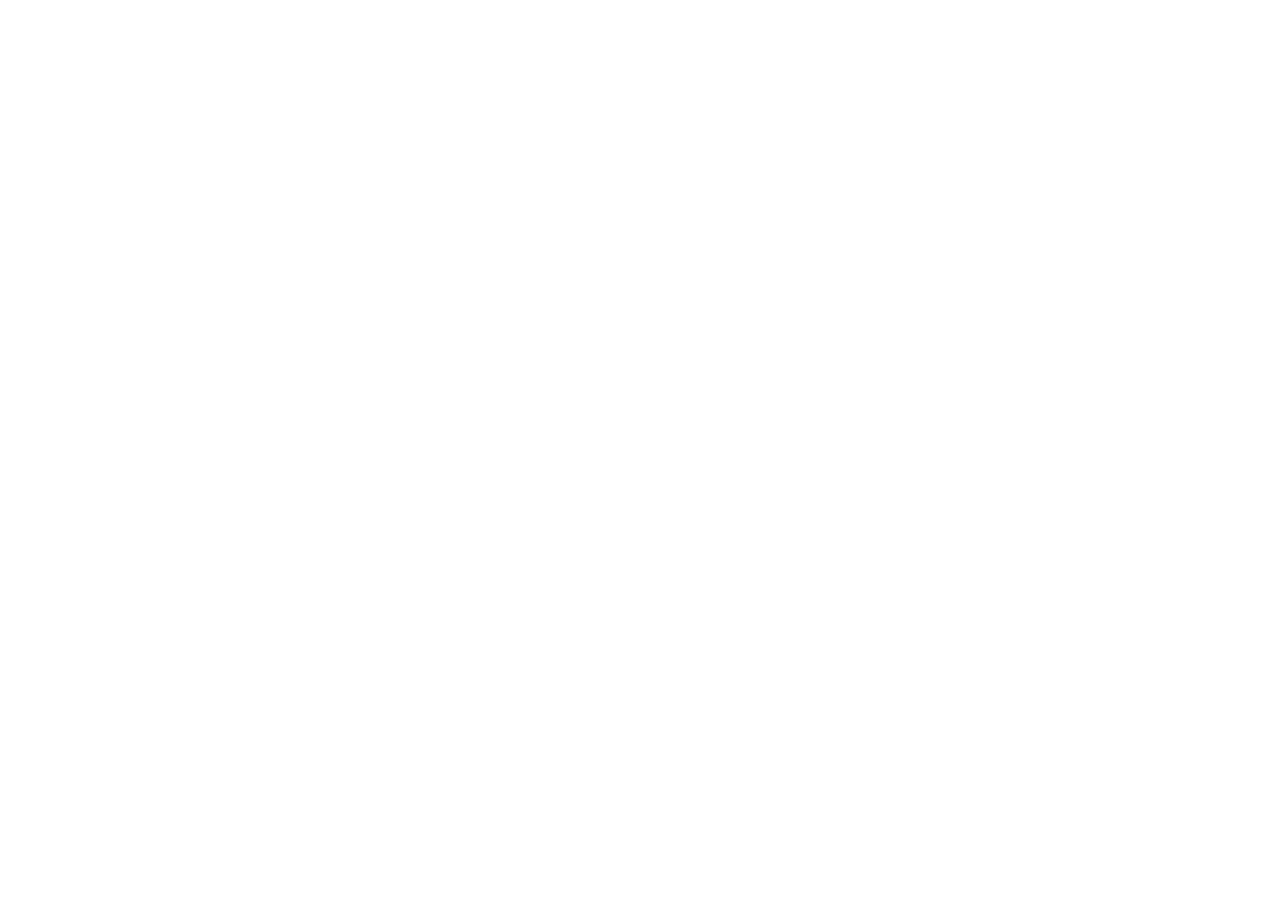
==== JavaScript/DarkSpace1.html @ 29f84251 "me" ====
<!DOCTYPE html>
<html lang="en">
<head>
    <meta charset="UTF-8">
    <meta name="viewport" content="width=device-width, initial-scale=1.0">
    <title>Document</title>
</head>
<body>
    
</body>
</html>
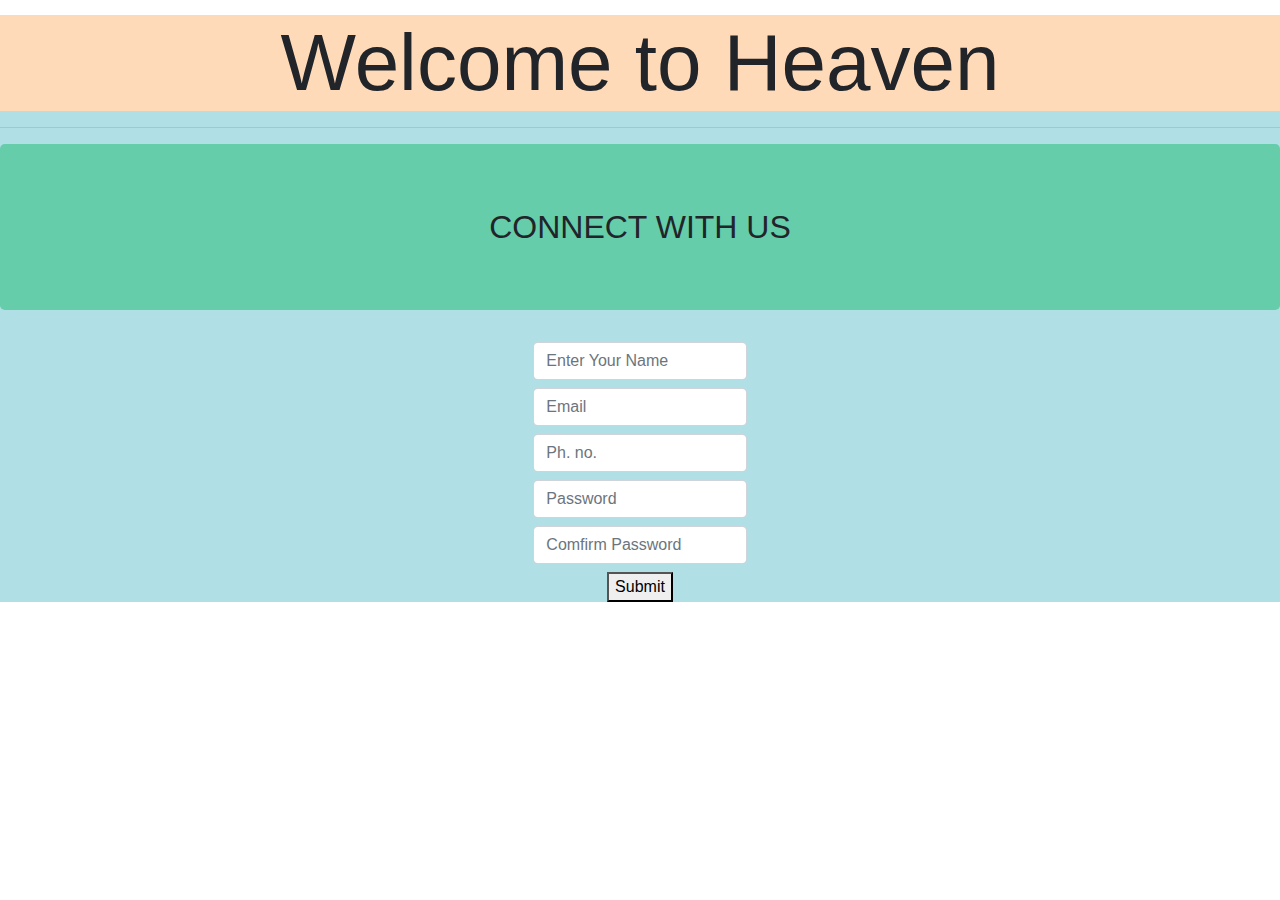
==== commit 148d7f1c: "me" ====
--- a/JavaScript/DarkSpace1.html
+++ b/JavaScript/DarkSpace1.html
@@ -2,10 +2,59 @@
 <html lang="en">
 <head>
     <meta charset="UTF-8">
-    <meta name="viewport" content="width=device-width, initial-scale=1.0">
-    <title>Document</title>
+    <meta name="viewport" content="width=<device-width>, initial-scale=1.0">
+
+        <link rel="stylesheet" href="https://stackpath.bootstrapcdn.com/bootstrap/4.5.2/css/bootstrap.min.css" integrity="sha384-JcKb8q3iqJ61gNV9KGb8thSsNjpSL0n8PARn9HuZOnIxN0hoP+VmmDGMN5t9UJ0Z" crossorigin="anonymous"><link rel="stylesheet" href="https://stackpath.bootstrapcdn.com/bootstrap/4.5.2/css/bootstrap.min.css" integrity="sha384-JcKb8q3iqJ61gNV9KGb8thSsNjpSL0n8PARn9HuZOnIxN0hoP+VmmDGMN5t9UJ0Z" crossorigin="anonymous"><link rel="stylesheet" href="https://stackpath.bootstrapcdn.com/bootstrap/4.5.2/css/bootstrap.min.css" integrity="sha384-JcKb8q3iqJ61gNV9KGb8thSsNjpSL0n8PARn9HuZOnIxN0hoP+VmmDGMN5t9UJ0Z" crossorigin="anonymous">
+
+        <title>Document</title>
+
+    <link href="https://cdn.jsdelivr.net/npm/bootstrap@5.0.0-beta1/dist/css/bootstrap.min.css" rel="stylesheet" integrity="sha384-giJF6kkoqNQ00vy+HMDP7azOuL0xtbfIcaT9wjKHr8RbDVddVHyTfAAsrekwKmP1" crossorigin="anonymous">
 </head>
 <body>
-    
+ <form style="background-color: powderblue;" >
+  <div align="center">
+    <h1 id="h" align="center" style="margin-top: 15px; font-size: 80px; background-color:peachpuff; font-style: Lucida Sans Unicode;">Welcome to Heaven</h1>
+    <hr>
+    <h2 class="jumbotron" align="center" style="background-color: mediumaquamarine;" >CONNECT WITH US</h2>
+    <input type="text" class="form-control col-md-2 mt-2 " placeholder="Enter Your Name" required>
+    <input type="email" class="form-control col-md-2 mt-2" placeholder="Email" required>
+    <h5 align="center" id="phn"></h5>
+    <input type="number" class="form-control col-md-2 mt-2" id="ph" placeholder="Ph. no." required>
+    <h5 align="center" id="msg"></h5>
+    <input type="password" class="form-control col-md-2 mt-2" id="pass" placeholder="Password" required>
+    <input type="password" class="form-control col-md-2 mt-2" id="cpass" placeholder="Comfirm Password" required>
+    <button type="submit" class="mt-2 float-center" onclick="phone(),check()">Submit</button>
+  </div>
+ </form>
+    <script>
+    function check(){
+      var passob= document.getElementById("pass").value;
+      var cpassob= document.getElementById("cpass").value;
+      console.log(passob);
+      if (passob!=cpassob)
+      {
+          document.getElementById("msg").innerText="Password does not match";
+          document.getElementById("msg").style.color="red";
+      } 
+    }
+
+    function phone()
+    {
+        var cph= document.getElementById("ph").value;
+        console.log(cph);
+        var count=0,temp;
+        console.log(count);
+        if(cph.length!=10)
+         {
+             document.getElementById("phn").innerText="Enter 10 digit mobile number";
+             document.getElementById("phn").style.color="red";
+         }
+    }
+    </script>
+
+<script src="https://cdn.jsdelivr.net/npm/bootstrap@5.0.0-beta1/dist/js/bootstrap.bundle.min.js" integrity="sha384-ygbV9kiqUc6oa4msXn9868pTtWMgiQaeYH7/t7LECLbyPA2x65Kgf80OJFdroafW" crossorigin="anonymous"></script>
+
+<script src="https://cdn.jsdelivr.net/npm/@popperjs/core@2.5.4/dist/umd/popper.min.js" integrity="sha384-q2kxQ16AaE6UbzuKqyBE9/u/KzioAlnx2maXQHiDX9d4/zp8Ok3f+M7DPm+Ib6IU" crossorigin="anonymous"></script>
+<script src="https://cdn.jsdelivr.net/npm/bootstrap@5.0.0-beta1/dist/js/bootstrap.min.js" integrity="sha384-pQQkAEnwaBkjpqZ8RU1fF1AKtTcHJwFl3pblpTlHXybJjHpMYo79HY3hIi4NKxyj" crossorigin="anonymous"></script>
 </body>
 </html>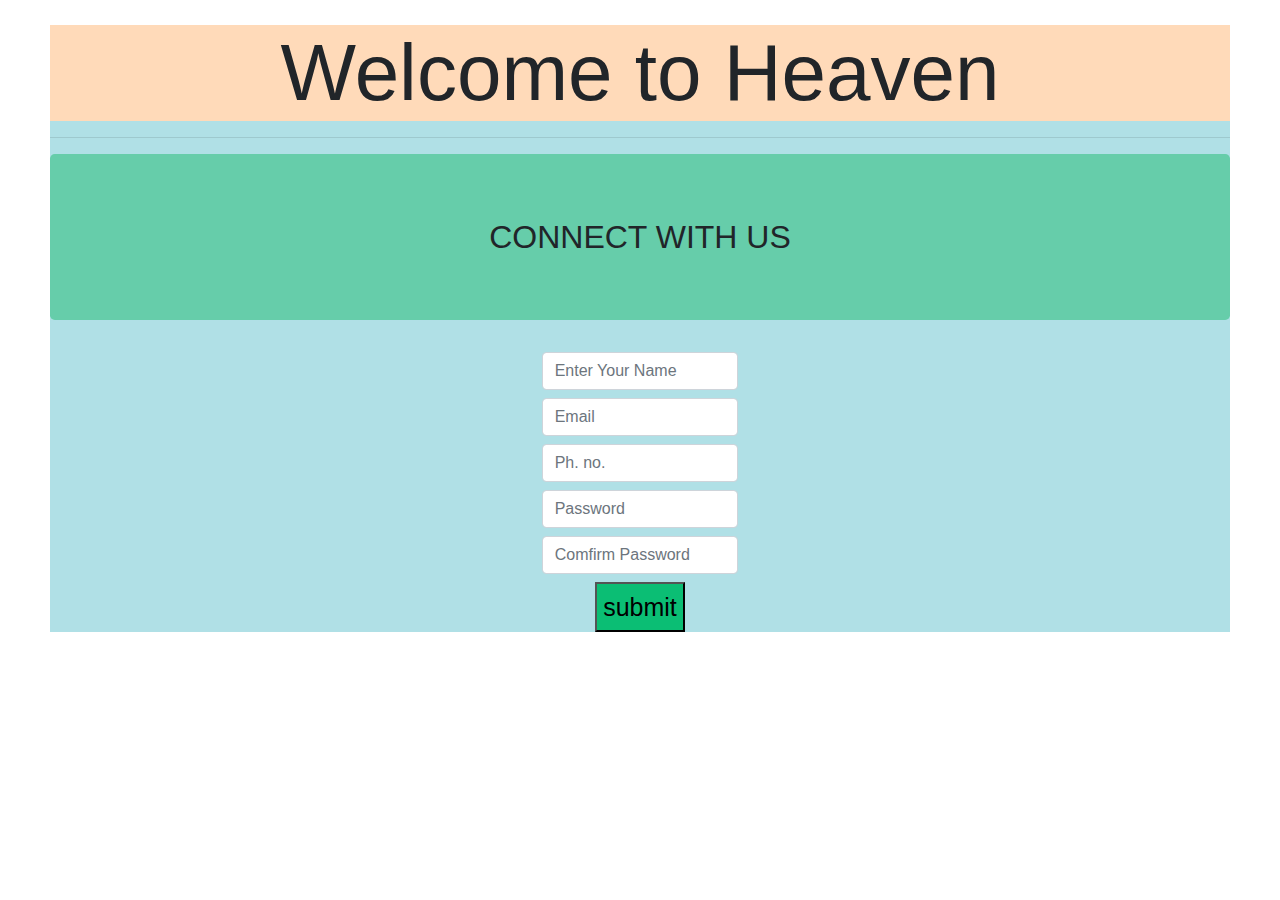
==== commit d83edd1c: "My Edit" ====
--- a/JavaScript/DarkSpace1.html
+++ b/JavaScript/DarkSpace1.html
@@ -4,15 +4,29 @@
     <meta charset="UTF-8">
     <meta name="viewport" content="width=<device-width>, initial-scale=1.0">
 
-        <link rel="stylesheet" href="https://stackpath.bootstrapcdn.com/bootstrap/4.5.2/css/bootstrap.min.css" integrity="sha384-JcKb8q3iqJ61gNV9KGb8thSsNjpSL0n8PARn9HuZOnIxN0hoP+VmmDGMN5t9UJ0Z" crossorigin="anonymous"><link rel="stylesheet" href="https://stackpath.bootstrapcdn.com/bootstrap/4.5.2/css/bootstrap.min.css" integrity="sha384-JcKb8q3iqJ61gNV9KGb8thSsNjpSL0n8PARn9HuZOnIxN0hoP+VmmDGMN5t9UJ0Z" crossorigin="anonymous"><link rel="stylesheet" href="https://stackpath.bootstrapcdn.com/bootstrap/4.5.2/css/bootstrap.min.css" integrity="sha384-JcKb8q3iqJ61gNV9KGb8thSsNjpSL0n8PARn9HuZOnIxN0hoP+VmmDGMN5t9UJ0Z" crossorigin="anonymous">
+        <title>Document</title>
+        <style>
+            body{
+                padding: 10px 50px;
+            }
+            .bt
+            {
+                width: auto;
+                font-size: 25px;
+                height: 50px;
+                align: center;
+                background: rgb(11, 190, 116);
+            }
+            
+            
+           </style>
 
-        <title>Document</title>
-
+    <link rel="stylesheet" href="https://stackpath.bootstrapcdn.com/bootstrap/4.5.2/css/bootstrap.min.css" integrity="sha384-JcKb8q3iqJ61gNV9KGb8thSsNjpSL0n8PARn9HuZOnIxN0hoP+VmmDGMN5t9UJ0Z" crossorigin="anonymous"><link rel="stylesheet" href="https://stackpath.bootstrapcdn.com/bootstrap/4.5.2/css/bootstrap.min.css" integrity="sha384-JcKb8q3iqJ61gNV9KGb8thSsNjpSL0n8PARn9HuZOnIxN0hoP+VmmDGMN5t9UJ0Z" crossorigin="anonymous"><link rel="stylesheet" href="https://stackpath.bootstrapcdn.com/bootstrap/4.5.2/css/bootstrap.min.css" integrity="sha384-JcKb8q3iqJ61gNV9KGb8thSsNjpSL0n8PARn9HuZOnIxN0hoP+VmmDGMN5t9UJ0Z" crossorigin="anonymous">
     <link href="https://cdn.jsdelivr.net/npm/bootstrap@5.0.0-beta1/dist/css/bootstrap.min.css" rel="stylesheet" integrity="sha384-giJF6kkoqNQ00vy+HMDP7azOuL0xtbfIcaT9wjKHr8RbDVddVHyTfAAsrekwKmP1" crossorigin="anonymous">
 </head>
 <body>
- <form style="background-color: powderblue;" >
-  <div align="center">
+    <form  action="Submit.html" style="background-color: powderblue; " onsubmit="return validation()"  >
+ <div align="center" id="form" >
     <h1 id="h" align="center" style="margin-top: 15px; font-size: 80px; background-color:peachpuff; font-style: Lucida Sans Unicode;">Welcome to Heaven</h1>
     <hr>
     <h2 class="jumbotron" align="center" style="background-color: mediumaquamarine;" >CONNECT WITH US</h2>
@@ -23,37 +37,36 @@
     <h5 align="center" id="msg"></h5>
     <input type="password" class="form-control col-md-2 mt-2" id="pass" placeholder="Password" required>
     <input type="password" class="form-control col-md-2 mt-2" id="cpass" placeholder="Comfirm Password" required>
-    <button type="submit" class="mt-2 float-center" onclick="phone(),check()">Submit</button>
+    <input type="submit"  name="submit" value= "submit" class="bt mt-2">
   </div>
  </form>
+
     <script>
-    function check(){
-      var passob= document.getElementById("pass").value;
-      var cpassob= document.getElementById("cpass").value;
-      console.log(passob);
-      if (passob!=cpassob)
-      {
+        function validation()
+        {
+              
+            var passob= document.getElementById("pass").value;
+            var cpassob= document.getElementById("cpass").value;
+            var cph= document.getElementById("ph").value;
+
+         if(cph.length!=10)
+            {
+             document.getElementById("phn").innerText="Enter 10 digit mobile number";
+             document.getElementById("phn").style.color="red";
+             return false;
+            }
+
+         if (passob!=cpassob)
+         {
           document.getElementById("msg").innerText="Password does not match";
           document.getElementById("msg").style.color="red";
-      } 
-    }
-
-    function phone()
-    {
-        var cph= document.getElementById("ph").value;
-        console.log(cph);
-        var count=0,temp;
-        console.log(count);
-        if(cph.length!=10)
-         {
-             document.getElementById("phn").innerText="Enter 10 digit mobile number";
-             document.getElementById("phn").style.color="red";
+          return false;
          }
-    }
+   
+        }
     </script>
 
 <script src="https://cdn.jsdelivr.net/npm/bootstrap@5.0.0-beta1/dist/js/bootstrap.bundle.min.js" integrity="sha384-ygbV9kiqUc6oa4msXn9868pTtWMgiQaeYH7/t7LECLbyPA2x65Kgf80OJFdroafW" crossorigin="anonymous"></script>
-
 <script src="https://cdn.jsdelivr.net/npm/@popperjs/core@2.5.4/dist/umd/popper.min.js" integrity="sha384-q2kxQ16AaE6UbzuKqyBE9/u/KzioAlnx2maXQHiDX9d4/zp8Ok3f+M7DPm+Ib6IU" crossorigin="anonymous"></script>
 <script src="https://cdn.jsdelivr.net/npm/bootstrap@5.0.0-beta1/dist/js/bootstrap.min.js" integrity="sha384-pQQkAEnwaBkjpqZ8RU1fF1AKtTcHJwFl3pblpTlHXybJjHpMYo79HY3hIi4NKxyj" crossorigin="anonymous"></script>
 </body>
